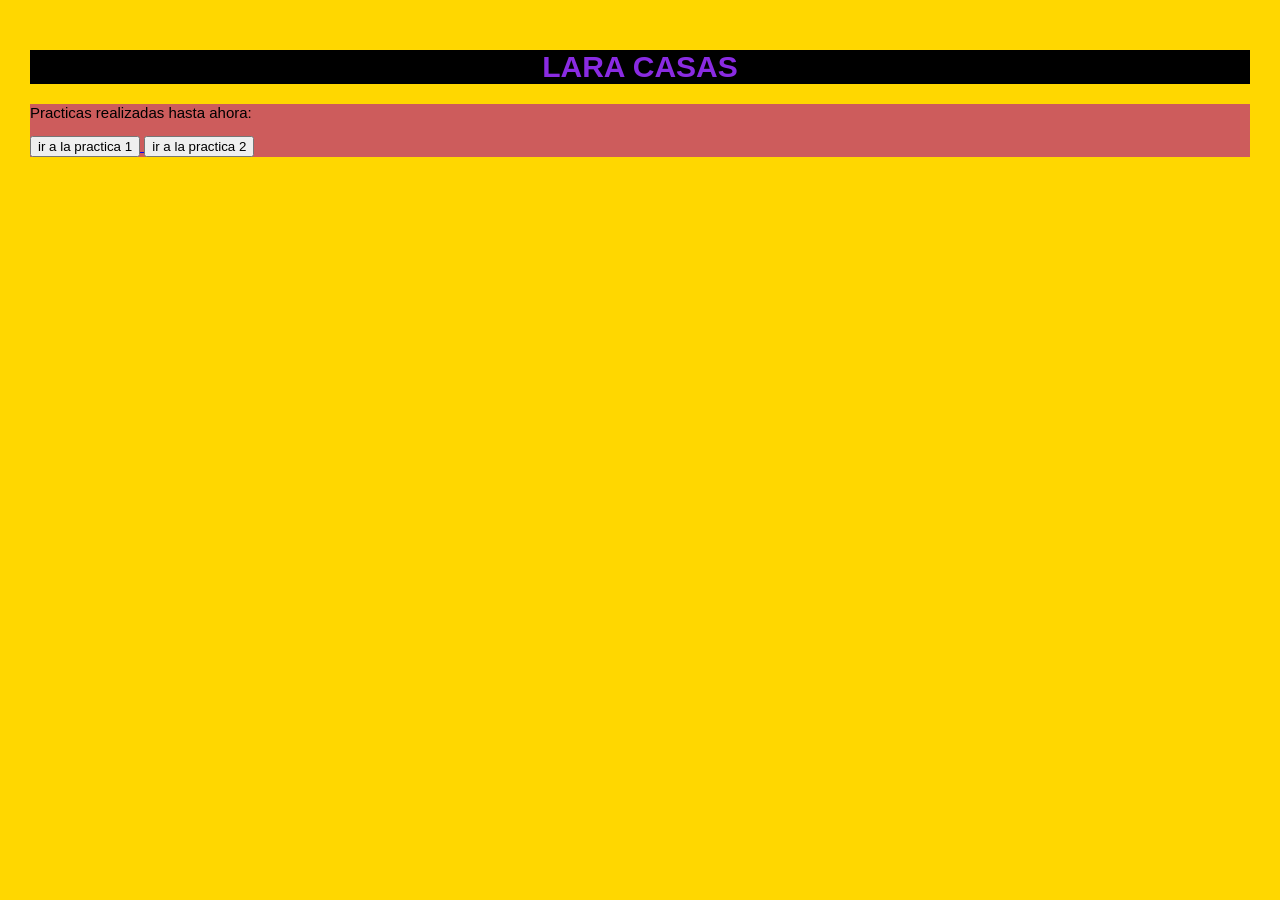
==== index.html @ 2e06a105 "Add files via upload" ====
<!DOCTYPE html>
<html lang="es">
    <!--en el head no se ve lo que se escribe ( para poner referencias)-->
    <!--para guardar contrrol s-->
    <head>
        <meta charset="utf-8">
        <!--para que se "vincule" con el teclado y -->
        <title>indice para llevar a las practicas</title>
        <link rel="stylesheet" href="estilos.css">

        <!--esto es para hacer comentarios, es importante recordarlo porque lo tendremos que utilizar muy amenudo-->
    </head>
    <!--dentro del body se publica lo que se escriba-->
    <body>
        <div id="lara">
            <h1> LARA CASAS </h1>

        </div>
        <div id="practicas">
        <p>Practicas realizadas hasta ahora:</p>
        <a href="practica1.html" target="_blank">
            <button>ir a la practica 1</button>
        </a>
        <a href="practica2.html" target="_blank">
            <button>ir a la practica 2</button>
        </a>
        </div>
    </body>
</html>
---- estilos.css ----
body{
    font-family: Arial, Helvetica, sans-serif;
    font-size: 15px;
    margin: auto;
    padding: 30px;
    background-color: gold;
}
h1,h2,h3,h4{
    color:blueviolet;
    font-weight: bold;
    text-align: center;

}
#lara{
    background-color: black;
}
#sobre_mi{
    background-color: chartreuse;
}
#portfolio{
    background-color: aqua;
}
#skills{
    background-color: coral;
}
#contacto{
    background-color: crimson;
}
#practicas{
    background-color: indianred;
}
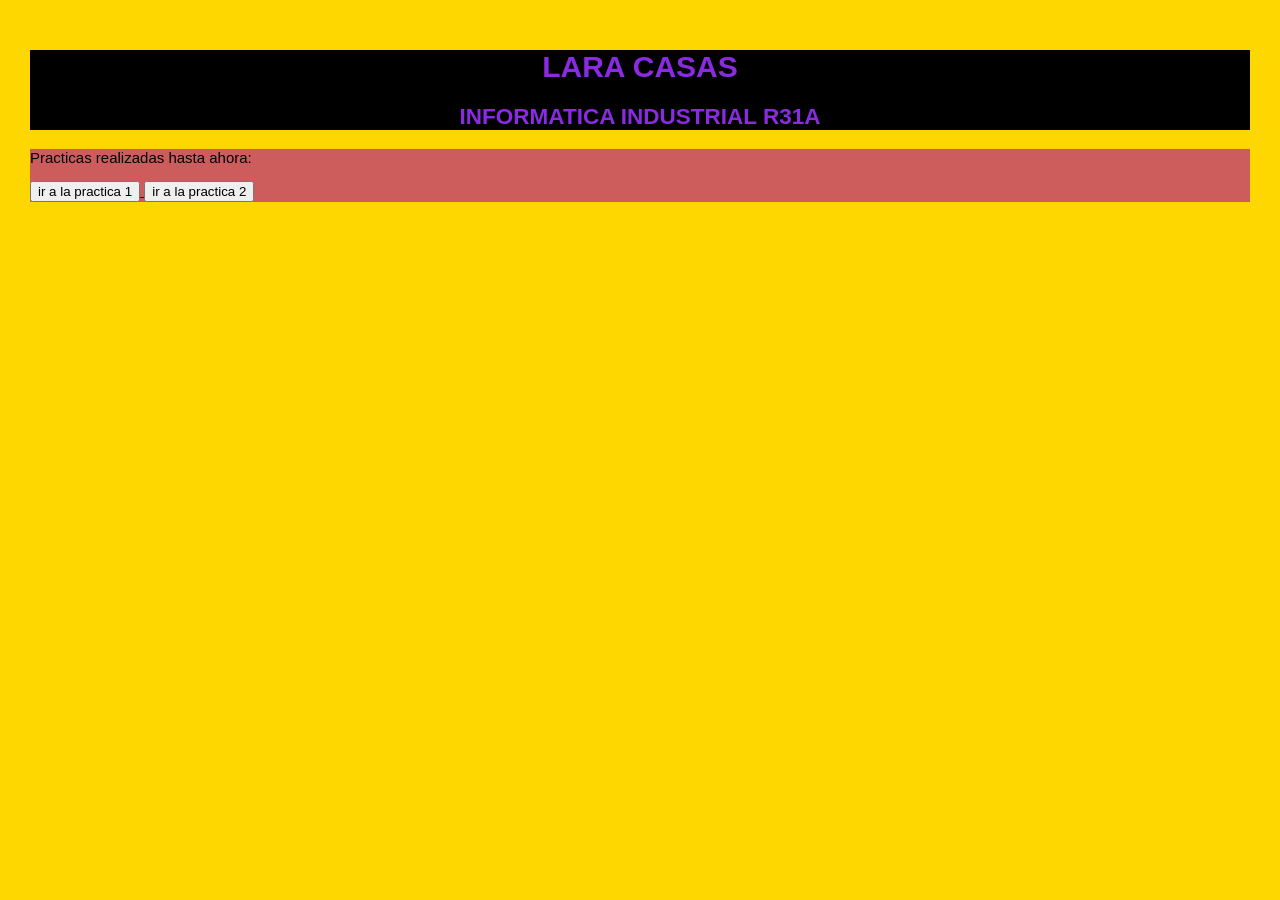
==== commit f96e39a1: "Add files via upload" ====
--- a/index.html
+++ b/index.html
@@ -14,7 +14,7 @@
     <body>
         <div id="lara">
             <h1> LARA CASAS </h1>
-
+            <h2>INFORMATICA INDUSTRIAL R31A</h2>
         </div>
         <div id="practicas">
         <p>Practicas realizadas hasta ahora:</p>
